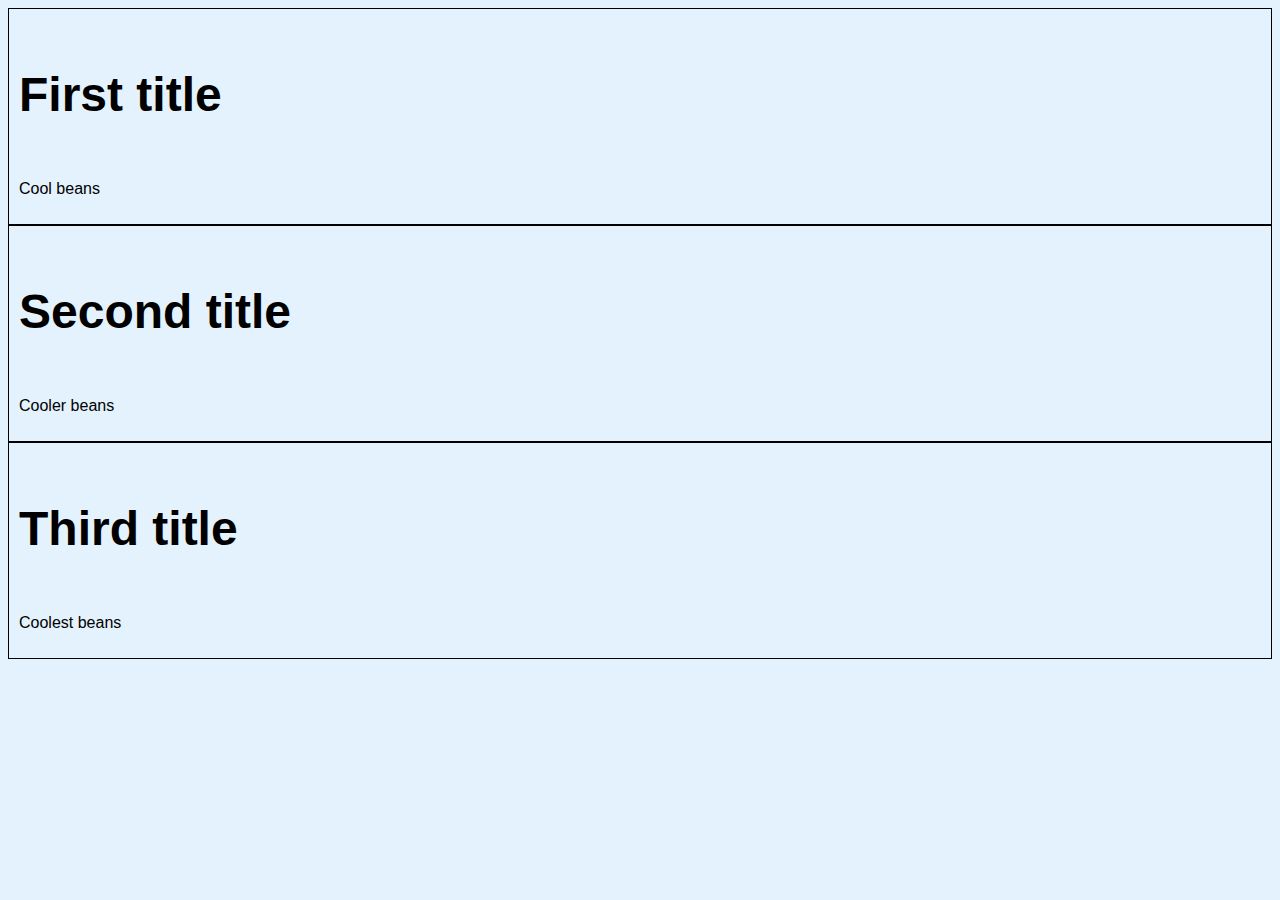
==== 4.2 Template/index.html @ f3c43db6 "push" ====
<!DOCTYPE html>
<html lang="en">
<head>
    <meta charset="UTF-8">
    <meta name="viewport" content="width=device-width, initial-scale=1.0">
    <title>Template</title>
    <style>
        body {
          font-family : Arial, Helvetica , sans-serif ;
          background-color : #e3f2fd;
        }
        .card {
          padding: 10px;
          border: 1px solid black;
        }
        .card-title {
          font-weight : 600;
          font-size : 3em;
          padding: 0 0 10px 0;
        }
        .card-description {
          font-weight : 400;
          font-size : 2em
        }
    </style>
</head>
<body>
    <template id="card-template" >
      <article class="card">
        <section class="card-body" >
          <h3 class="card-title" ></h3>
          <p class="card-text" ></p>
        </section>
    </article>
    </template >

    <div id="card-list" ></div>
    <script>
        function addCard(title = "Untitled", text = "Missing text") {
// clone the template
          const template = document.getElementById("card-template").content.cloneNode(true);
// populate the template
          template.querySelector('.card-title').innerText =title;
          template.querySelector('.card-text').innerText =text;
// include the populated template into the page
          document.querySelector('#card-list').appendChild(template);
        }
        addCard("First title", "Cool beans");
        addCard("Second title", "Cooler beans");
        addCard("Third title", "Coolest beans");
    </script>
</body>
</html>
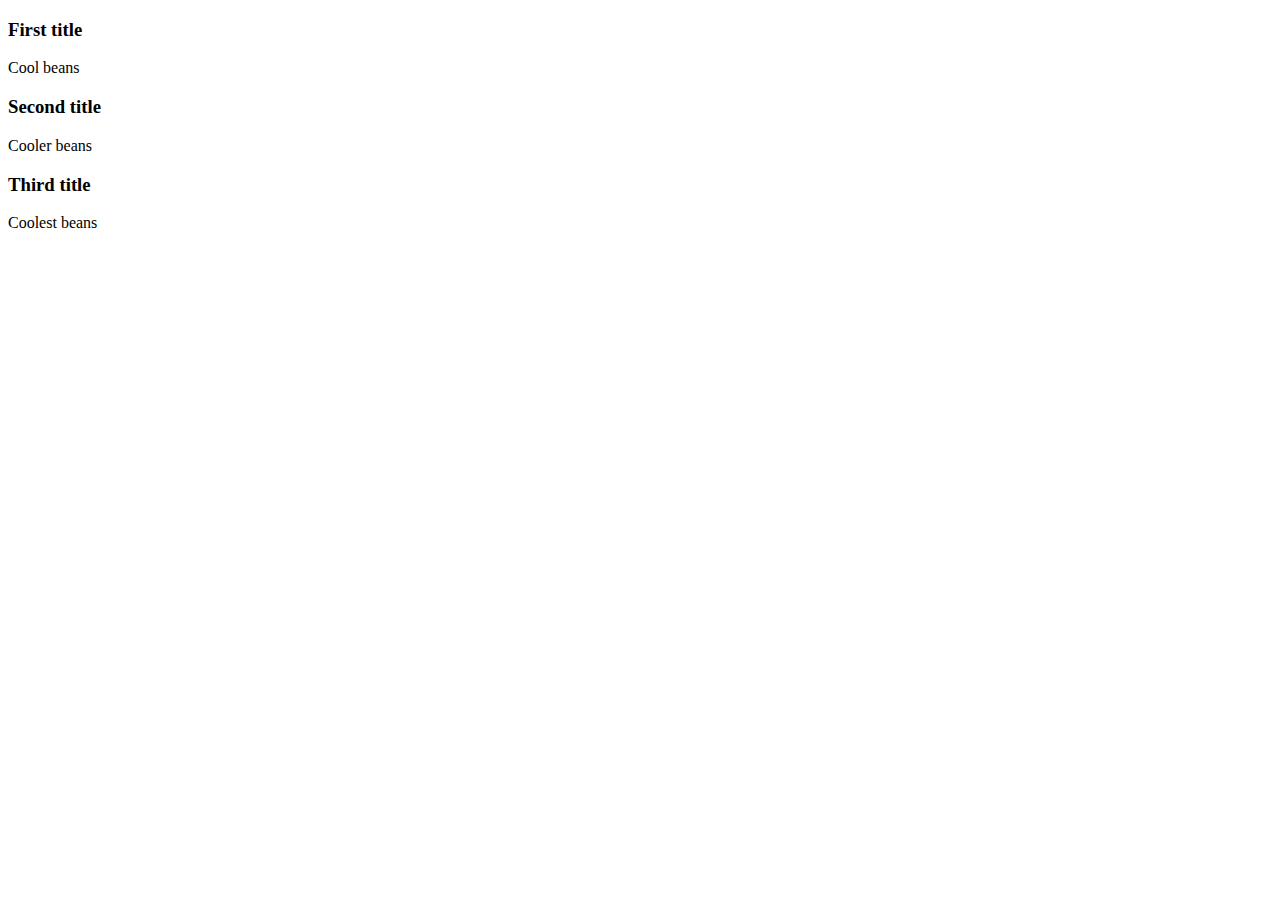
==== commit 68318fdc: "push1" ====
--- a/4.2 Template/index.html
+++ b/4.2 Template/index.html
@@ -1,53 +1,23 @@
 <!DOCTYPE html>
 <html lang="en">
-<head>
-    <meta charset="UTF-8">
-    <meta name="viewport" content="width=device-width, initial-scale=1.0">
+  <head>
+    <meta charset="UTF-8" />
+    <meta name="viewport" content="width=device-width, 
+    initial-scale=1.0" />
     <title>Template</title>
-    <style>
-        body {
-          font-family : Arial, Helvetica , sans-serif ;
-          background-color : #e3f2fd;
-        }
-        .card {
-          padding: 10px;
-          border: 1px solid black;
-        }
-        .card-title {
-          font-weight : 600;
-          font-size : 3em;
-          padding: 0 0 10px 0;
-        }
-        .card-description {
-          font-weight : 400;
-          font-size : 2em
-        }
-    </style>
-</head>
-<body>
-    <template id="card-template" >
+    <link rel="stylesheet" href="styles.css" />
+  </head>
+  <body>
+    <template id="card-template">
       <article class="card">
-        <section class="card-body" >
-          <h3 class="card-title" ></h3>
-          <p class="card-text" ></p>
+        <section class="card-body">
+          <h3 class="card-title"></h3>
+          <p class="card-text"></p>
         </section>
-    </article>
-    </template >
+      </article>
+    </template>
 
-    <div id="card-list" ></div>
-    <script>
-        function addCard(title = "Untitled", text = "Missing text") {
-// clone the template
-          const template = document.getElementById("card-template").content.cloneNode(true);
-// populate the template
-          template.querySelector('.card-title').innerText =title;
-          template.querySelector('.card-text').innerText =text;
-// include the populated template into the page
-          document.querySelector('#card-list').appendChild(template);
-        }
-        addCard("First title", "Cool beans");
-        addCard("Second title", "Cooler beans");
-        addCard("Third title", "Coolest beans");
-    </script>
-</body>
+    <div id="card-list"></div>
+    <script src="index.js"></script>
+  </body>
 </html>
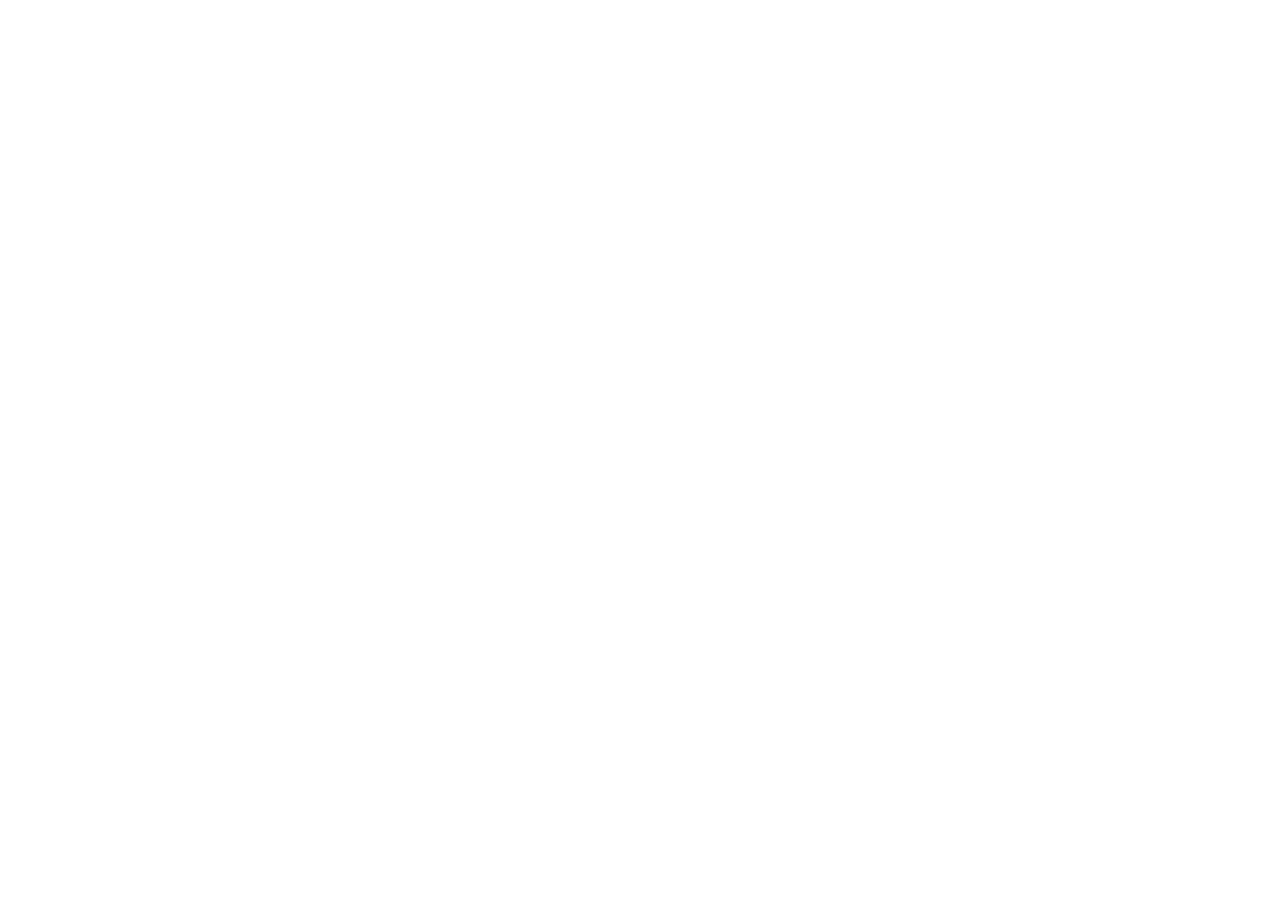
==== commit d99af00d: "push2" ====
--- a/4.2 Template/index.html
+++ b/4.2 Template/index.html
@@ -1,23 +1,21 @@
 <!DOCTYPE html>
-<html lang="en">
+<html>
   <head>
     <meta charset="UTF-8" />
-    <meta name="viewport" content="width=device-width, 
-    initial-scale=1.0" />
-    <title>Template</title>
-    <link rel="stylesheet" href="styles.css" />
+    <meta name="viewport" content="width=device-width, initial-scale=1.0" />
+    <title>LAB 2</title>
+    <link rel="stylesheet" type="text/css" href="cards.css" />
   </head>
   <body>
     <template id="card-template">
-      <article class="card">
-        <section class="card-body">
-          <h3 class="card-title"></h3>
-          <p class="card-text"></p>
-        </section>
-      </article>
+      <div class="card">
+        <div class="card-body">
+          <div class="card-title"></div>
+          <div class="card-text"></div>
+        </div>
+      </div>
     </template>
-
     <div id="card-list"></div>
-    <script src="index.js"></script>
   </body>
+  <script src="cards.js"></script>
 </html>
